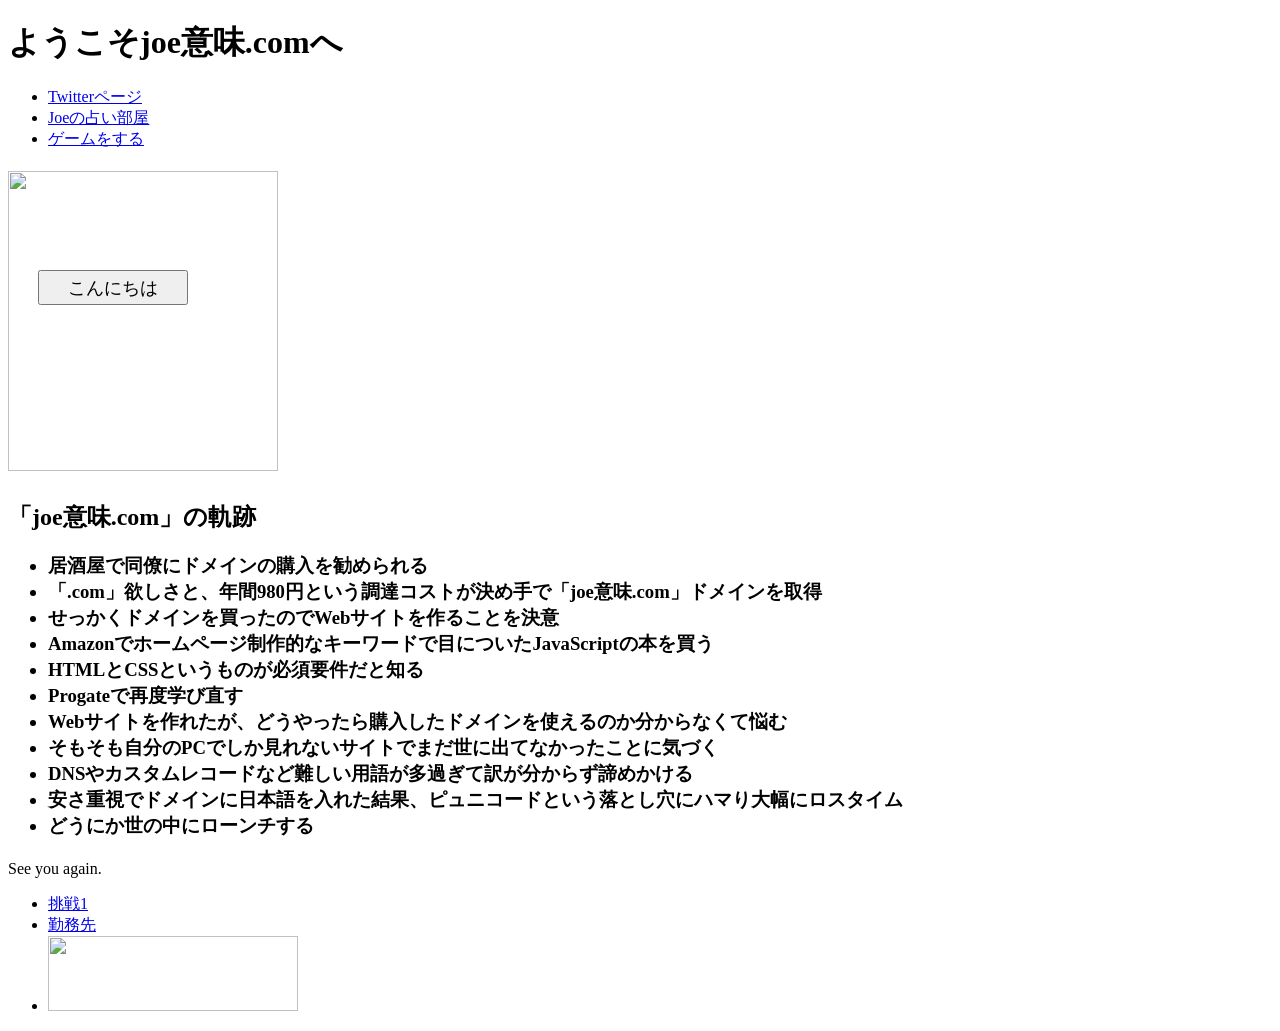
==== index.html @ 3afcec6f "Add files via upload" ====
<!DOCTYPE html>
<html lang="ja">
    <head>
        <!-- Google tag (gtag.js) -->
<script async src="https://www.googletagmanager.com/gtag/js?id=G-ZY8SFGJW7R"></script>
<script>
  window.dataLayer = window.dataLayer || [];
  function gtag(){dataLayer.push(arguments);}
  gtag('js', new Date());

  gtag('config', 'G-ZY8SFGJW7R');
</script>
        <meta charset="utf-8">
        <title>joe意味.com</title>
        <meta name="description" content="ホームページを制作してみました。内容はないよう〜。">
        <meta name="viewport" content="width=device-width,initial-scale=1″>
        <!--CSS-->
        <link rel="stylesheet"  href="style.css">
        <script src="https://code.jquery.com/jquery-3.6.0.min.js"></script>

    </head>
    <body>
        <div class="header">
        <h1>
            <div class="header-logo">ようこそ<span>joe意味.com</span>へ</div>
        </h1>
                <div class="header-list">
                <ul>
                    <li><a href="https://twitter.com/JoeYabuki_NS">Twitterページ</a></li>
                    <li><a href="uranai.html">Joeの占い部屋</a></li>
                    <li><a href=https://www.xn--joe-hg4el09c.com/game/>ゲームをする</a></li>
                </ul>
            </div>
        </div>
        <div class="main">
            <div class="copy-container">
             <!--天気予報-->
             <div id="weather" style="width: 150px;height: 35px;font-size:large;position:absolute;right:3%;top:25%;" ></div>

            <!--メイン-->
                <h1><img id="pic" src="simple.jpg" width="270px" height="300px"></h1>
                <script>

                    'use strict';
                    
                    const img = ["simple.jpg", "smile.jpg", ];
                    
                    let count = -1;
                    
                    picChange(); // 関数を実行
                    
                    function picChange() {
                    
                      count++;
                    
                      // カウントが最大になれば配列を初期値に戻すため「0」を指定する
                      if (count == img.length) count = 0;
                    
                      // 画像選択
                      document.getElementById("pic").src = img[count];
                    
                      // 1秒ごとに実行
                      setTimeout("picChange()", 1000);
                    
                    }
                    
                    </script>
                <h2>「joe意味.com」の軌跡</h2>
            </div>
                <div class="copy-container-list">
                <h3>
                    <ul>
                    <li>居酒屋で同僚にドメインの購入を勧められる</li>
                    <li>「.com」欲しさと、年間980円という調達コストが決め手で「joe意味.com」<span>ドメインを取得</span></li>
                    <li>せっかくドメインを買ったのでWebサイトを作ることを決意</li>
                    <li>Amazonでホームページ制作的なキーワードで目についた<span>JavaScript</span>の本を買う</li>
                    <li>HTMLとCSSというものが必須要件だと知る</li>
                    <li><span>Progate</span>で再度学び直す</li>
                    <li>Webサイトを作れたが、どうやったら購入したドメインを使えるのか分からなくて悩む</li>
                    <li>そもそも自分のPCでしか見れないサイトで<span>まだ世に出てなかった</span>ことに気づく</li>
                    <li>DNSやカスタムレコードなど難しい用語が多過ぎて訳が分からず諦めかける</li>
                    <li>安さ重視でドメインに日本語を入れた結果、<span>ピュニコード</span>という落とし穴にハマり大幅にロスタイム</li>
                    <li>どうにか<span>世の中にローンチする</span></li>
                    </ul>
                </h3>
                <h4>
                    <button id="greeting-btn" style="width: 150px;height: 35px;font-size:large;position:absolute;left:3%;top:30%;">こんにちは</button>

                    
                </h4>
             
            </div>
            <div class="contents">
        
            </div>
        </div>
        <div class="footer">
            <div class="footer-logo">See <span>you</span> again.</div>
                <div class="footer-list">
                    <ul>
                        <li><a href="https://twitter.com/JoeYabuki_NS/status/1624957440918978560?s=20">挑戦1</li>
                        <li><a href="https://nstock.co.jp/">勤務先</a></li>
                        <!-- 気がついた時に手動で更新する -->
                        <li><img src="counterfu.png" width="250px" height="75px"></li>
                    </ul>
                </div>
        </div>
        <script src="index.js"></script>
    </body>
</html>
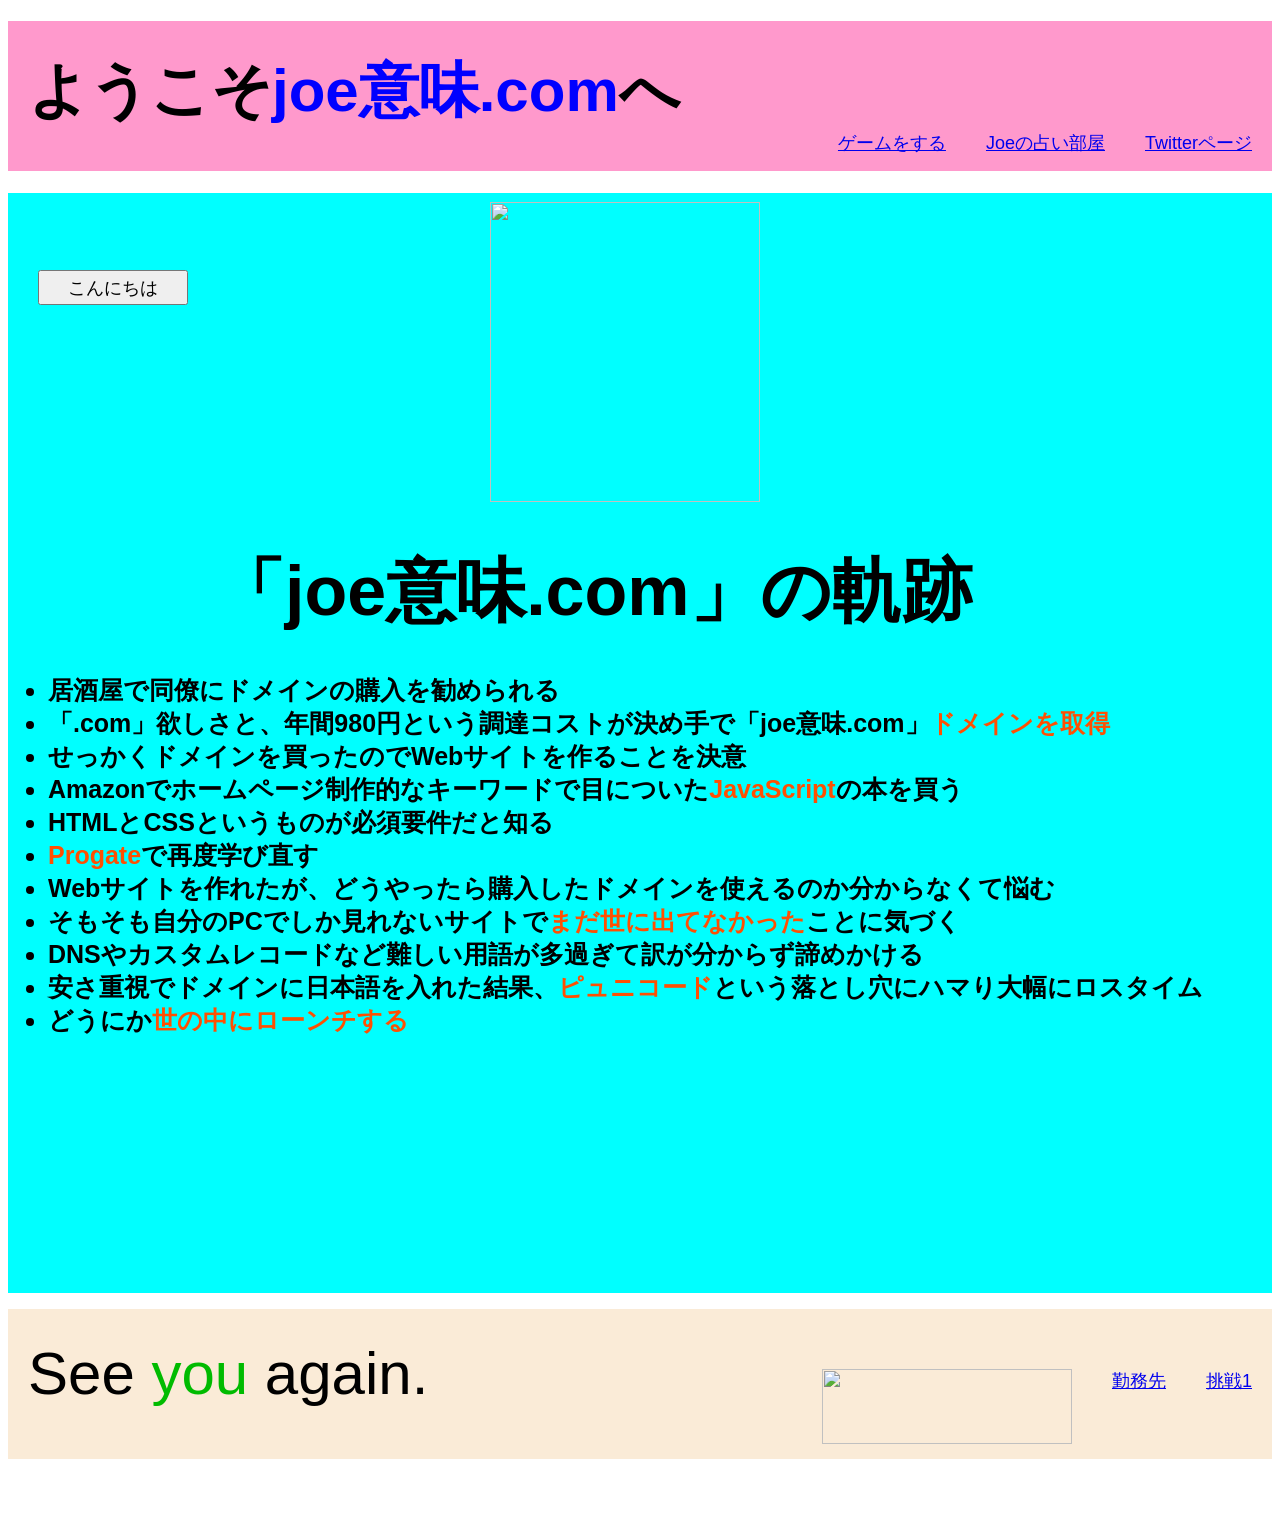
==== commit a891eaf5: "Update index.html" ====
--- a/index.html
+++ b/index.html
@@ -13,7 +13,7 @@
         <meta charset="utf-8">
         <title>joe意味.com</title>
         <meta name="description" content="ホームページを制作してみました。内容はないよう〜。">
-        <meta name="viewport" content="width=device-width,initial-scale=1″>
+        <meta name="viewport" content="width=device-width,initial-scale=1">
         <!--CSS-->
         <link rel="stylesheet"  href="style.css">
         <script src="https://code.jquery.com/jquery-3.6.0.min.js"></script>
--- a/style.css
+++ b/style.css
@@ -0,0 +1,109 @@
+@charset "utf-8";
+
+body{
+    font-family:sans-serif;
+}
+
+.header{
+    background-color: #FF99CC;
+    height: 150px;
+}
+.header-logo{
+    float: left;
+    font-size:60px;
+    padding-top:30px;
+    padding-bottom:70px;
+    padding-left: 20px;
+    padding-right: 20px;
+}
+
+.header-logo span{
+    color:#0000FF;
+}
+
+.header-list li{
+    list-style: none;
+    float:right;
+    font-size:18px;
+    padding-top:110px;
+    padding-bottom:70px;
+    padding-left: 20px;   /* 40px → 20px に変更 */
+    padding-right: 20px;  /* 40px → 20px に変更 */
+}
+
+.main{
+    background-color: aqua;
+    height: 1100px;
+}
+
+  
+  #weather {
+    display: flex;
+    flex-direction: column;
+    align-items: center;
+  }
+  
+  .weather-icon {
+    height: 100px;
+    margin-bottom: 10px;
+
+  }
+  
+  .weather-description {
+    font-weight: bold;
+    font-size: 20px;
+    float: left;
+  }
+
+
+.copy-container h1{
+    width: 300px;
+    margin-left: auto;
+    margin-right: auto;
+}
+.copy-container h2{
+    font-size:70px;
+    width: 850px;
+    margin-top: 35px;
+    margin-bottom: 35px;
+    margin-left: auto;
+    margin-right: auto;
+}
+.copy-container-list h3{
+    font-size:25px;
+    margin-top: auto;
+    margin-bottom: auto;
+}
+
+
+.main span{
+    color:#FF4F02;
+}
+
+.footer{
+    background-color: antiquewhite;
+    height:150px;
+}
+
+.footer-logo{
+    float: left;
+    font-size:60px;
+    padding-top:30px;
+    padding-bottom:70px;
+    padding-left: 20px;
+    padding-right: 20px;
+}
+
+.footer-logo span{
+    color:#00BB00;
+}
+
+.footer-list li{
+    list-style: none;
+    float:right;
+    font-size:18px;
+    padding-top:60px;
+    padding-bottom:70px;
+    padding-left: 20px;
+    padding-right: 20px;
+}
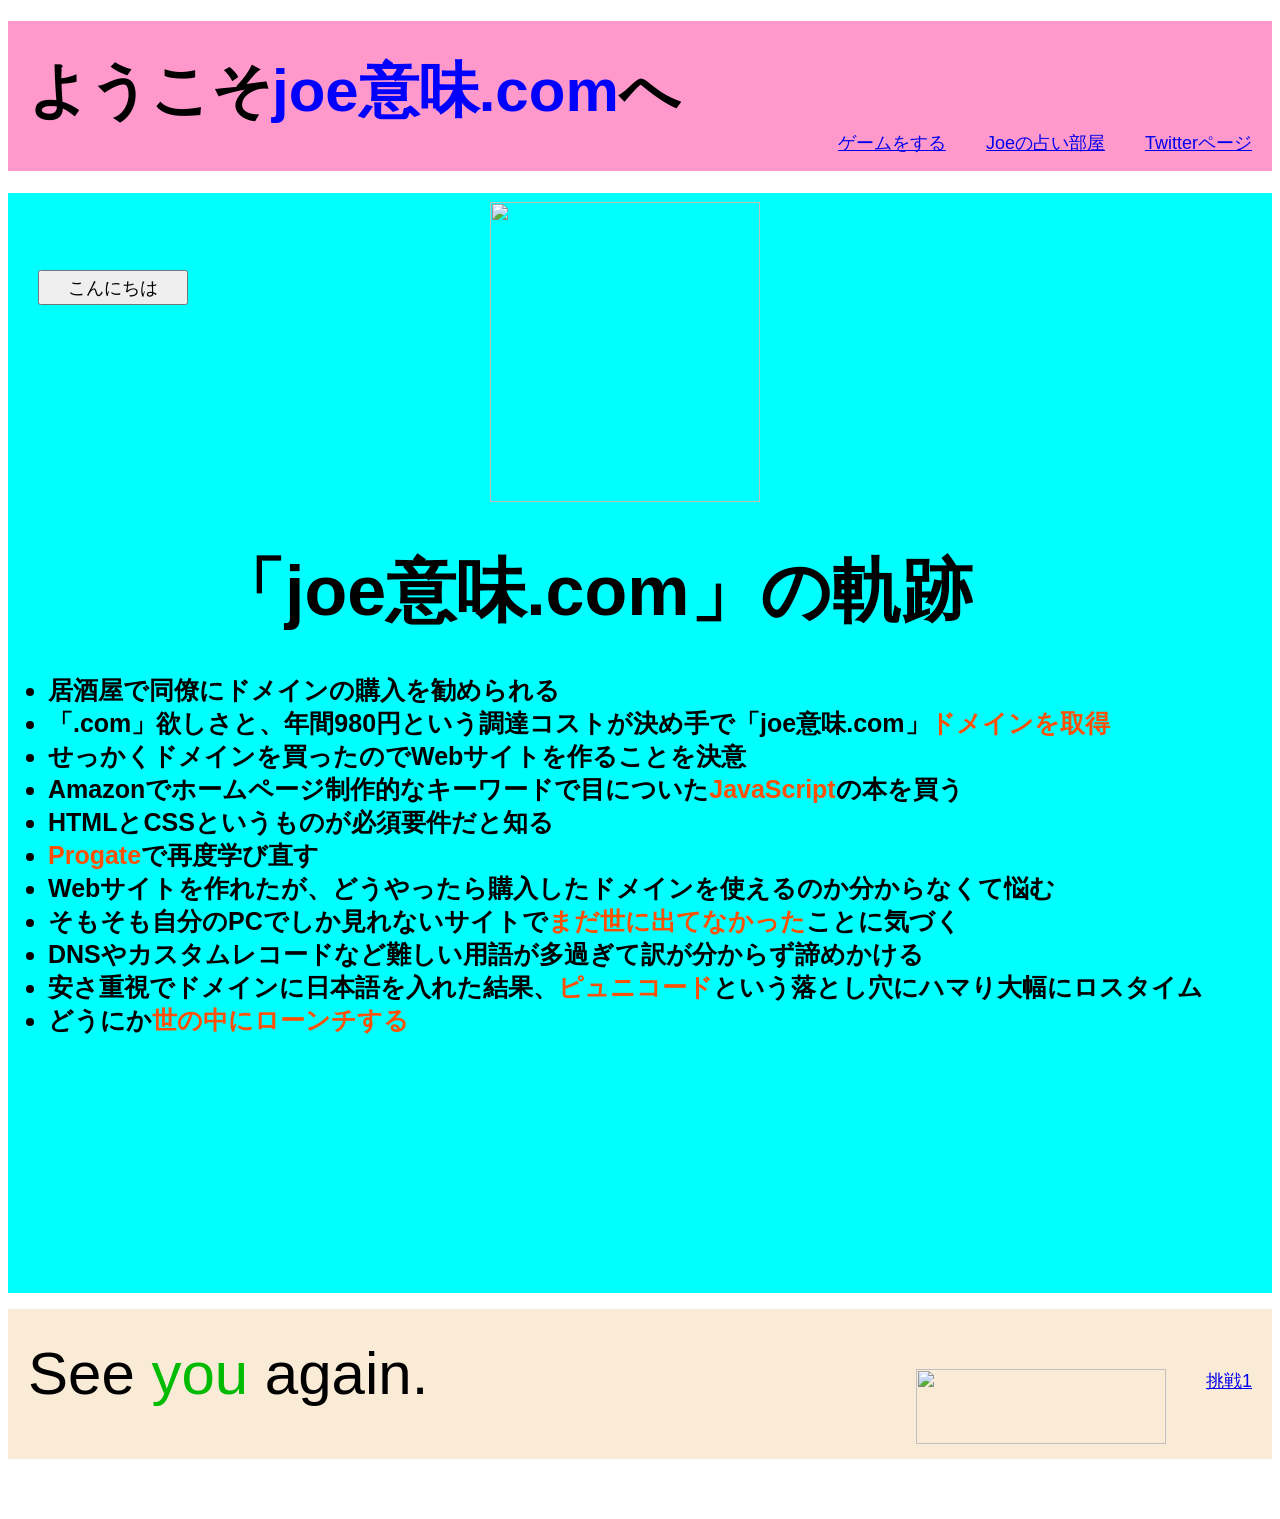
==== commit d3d397b4: "Update index.html" ====
--- a/index.html
+++ b/index.html
@@ -28,14 +28,14 @@
                 <ul>
                     <li><a href="https://twitter.com/JoeYabuki_NS">Twitterページ</a></li>
                     <li><a href="uranai.html">Joeの占い部屋</a></li>
-                    <li><a href=https://www.xn--joe-hg4el09c.com/game/>ゲームをする</a></li>
+                    <li><a href="https://joe-imi.github.io/game/">ゲームをする</a></li>
                 </ul>
             </div>
         </div>
         <div class="main">
             <div class="copy-container">
              <!--天気予報-->
-             <div id="weather" style="width: 150px;height: 35px;font-size:large;position:absolute;right:3%;top:25%;" ></div>
+             <div id="weather"></div>
 
             <!--メイン-->
                 <h1><img id="pic" src="simple.jpg" width="270px" height="300px"></h1>
@@ -99,7 +99,6 @@
                 <div class="footer-list">
                     <ul>
                         <li><a href="https://twitter.com/JoeYabuki_NS/status/1624957440918978560?s=20">挑戦1</li>
-                        <li><a href="https://nstock.co.jp/">勤務先</a></li>
                         <!-- 気がついた時に手動で更新する -->
                         <li><img src="counterfu.png" width="250px" height="75px"></li>
                     </ul>
--- a/style.css
+++ b/style.css
@@ -1,9 +1,7 @@
 @charset "utf-8";
-
 body{
     font-family:sans-serif;
 }
-
 .header{
     background-color: #FF99CC;
     height: 150px;
@@ -16,46 +14,45 @@
     padding-left: 20px;
     padding-right: 20px;
 }
-
 .header-logo span{
     color:#0000FF;
 }
-
 .header-list li{
     list-style: none;
     float:right;
     font-size:18px;
     padding-top:110px;
     padding-bottom:70px;
-    padding-left: 20px;   /* 40px → 20px に変更 */
-    padding-right: 20px;  /* 40px → 20px に変更 */
-}
-
+    padding-left: 20px;
+    padding-right: 20px;
+}
 .main{
     background-color: aqua;
     height: 1100px;
 }
 
-  
-  #weather {
+#weather {
     display: flex;
     flex-direction: column;
     align-items: center;
-  }
-  
-  .weather-icon {
+    width: 150px;
+    height: 35px;
+    font-size: large;
+    position: absolute;
+    right: 3%;
+    top: 25%;
+}
+
+.weather-icon {
     height: 100px;
     margin-bottom: 10px;
-
-  }
-  
-  .weather-description {
+}
+
+.weather-description {
     font-weight: bold;
     font-size: 20px;
     float: left;
-  }
-
-
+}
 .copy-container h1{
     width: 300px;
     margin-left: auto;
@@ -74,17 +71,13 @@
     margin-top: auto;
     margin-bottom: auto;
 }
-
-
 .main span{
     color:#FF4F02;
 }
-
 .footer{
     background-color: antiquewhite;
     height:150px;
 }
-
 .footer-logo{
     float: left;
     font-size:60px;
@@ -93,11 +86,9 @@
     padding-left: 20px;
     padding-right: 20px;
 }
-
 .footer-logo span{
     color:#00BB00;
 }
-
 .footer-list li{
     list-style: none;
     float:right;
@@ -107,3 +98,118 @@
     padding-left: 20px;
     padding-right: 20px;
 }
+
+/* スマホ（767px以下） */
+@media (max-width: 767px) {
+    .header {
+        height: auto;
+        padding-bottom: 12px;
+        overflow: hidden;
+    }
+    .header-logo {
+        float: none;
+        font-size: 28px;
+        padding-top: 12px;
+        padding-bottom: 4px;
+        padding-left: 12px;
+        padding-right: 12px;
+        display: block;
+        text-align: center;
+    }
+    .header-list {
+        float: none;
+        text-align: center;
+    }
+    .header-list ul {
+        margin: 0;
+        padding: 0;
+        display: flex;
+        flex-direction: row-reverse;
+        justify-content: center;
+        gap: 4px;
+    }
+    .header-list li {
+        float: none;
+        font-size: 13px;
+        padding: 4px 8px;
+    }
+    .main {
+        height: auto;
+        min-height: 100vh;
+        padding-bottom: 40px;
+    }
+    #weather {
+        width: 80px;
+        height: auto;
+        font-size: small;
+        position: static;
+        margin: 8px 12px 0 auto;
+        text-align: right;
+        align-items: flex-end;
+    }
+    .weather-icon {
+        height: 40px;
+        margin-bottom: 2px;
+    }
+    .weather-description {
+        font-size: 12px;
+        float: none;
+        display: block;
+    }
+    .copy-container h1 {
+        width: 90%;
+        text-align: center;
+    }
+    .copy-container h1 img {
+        width: 60%;
+        height: 200px;
+        object-fit: cover;
+    }
+    .copy-container h2 {
+        font-size: 24px;
+        width: 90%;
+        margin-top: 16px;
+        margin-bottom: 16px;
+    }
+    .copy-container-list h3 {
+        font-size: 15px;
+        padding: 0 12px;
+    }
+    #greeting-btn {
+        position: absolute !important;
+        left: 3% !important;
+        top: 190px !important;
+　  }
+    .footer {
+        height: auto;
+        padding-bottom: 12px;
+        overflow: hidden;
+    }
+    .footer-logo {
+        float: none;
+        font-size: 28px;
+        padding-top: 12px;
+        padding-bottom: 4px;
+        padding-left: 12px;
+        display: block;
+        text-align: center;
+    }
+    .footer-list {
+        float: none;
+        text-align: center;
+    }
+    .footer-list ul {
+        margin: 0;
+        padding: 0;
+        display: flex;
+        justify-content: center;
+        flex-wrap: wrap;
+        gap: 4px;
+        align-items: center;
+    }
+    .footer-list li {
+        float: none;
+        font-size: 13px;
+        padding: 4px 8px;
+    }
+}
